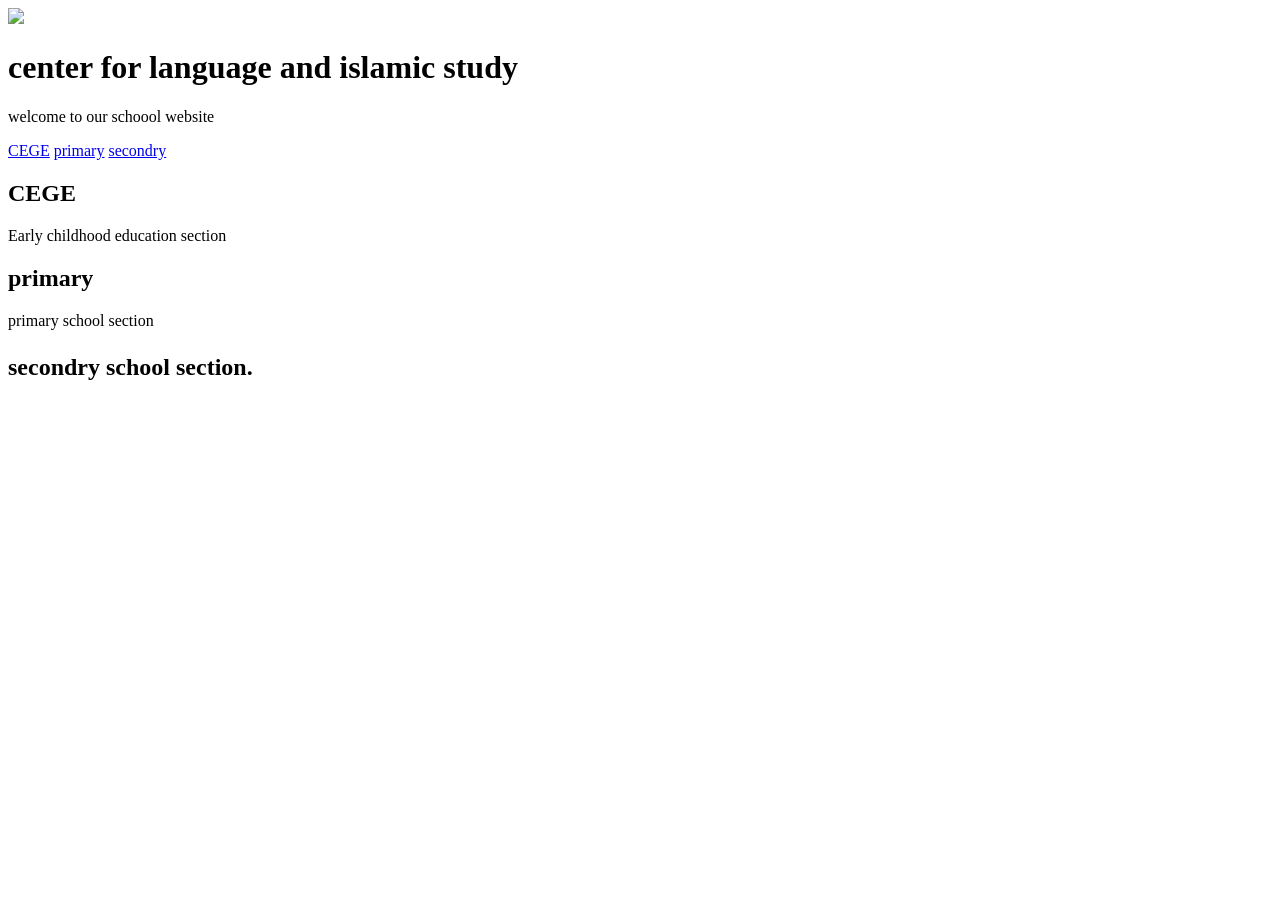
==== index.html @ 4635139b "Rename muhamm.HTML to index.html" ====
<!DOCTYPE html>
<HTml>
    <HEAd>
        <title>my school</title>
        <link rel="stylesheet" href="stylr.css">
    </HEAd>

    <body

    <header>
        <img src="logo.png" class="logo">
        <h1>center for language and islamic study</h1>
      <p>welcome to our schoool website</p>  
    </HEAd>
</nav>
<a href="#">CEGE</a>
<a href="#">primary</a>
<a href="#">secondry</a>
</nav>

<section>
    <h2>CEGE</h2>
    <P>Early childhood  education section </P>
</section>

<section>
    <h2>primary</h2>
    <p>primary school section </p>
</section>

<section>
    <h2 secondry</h2>
        <p>secondry school section.</p>
</section>

</body>
</html>
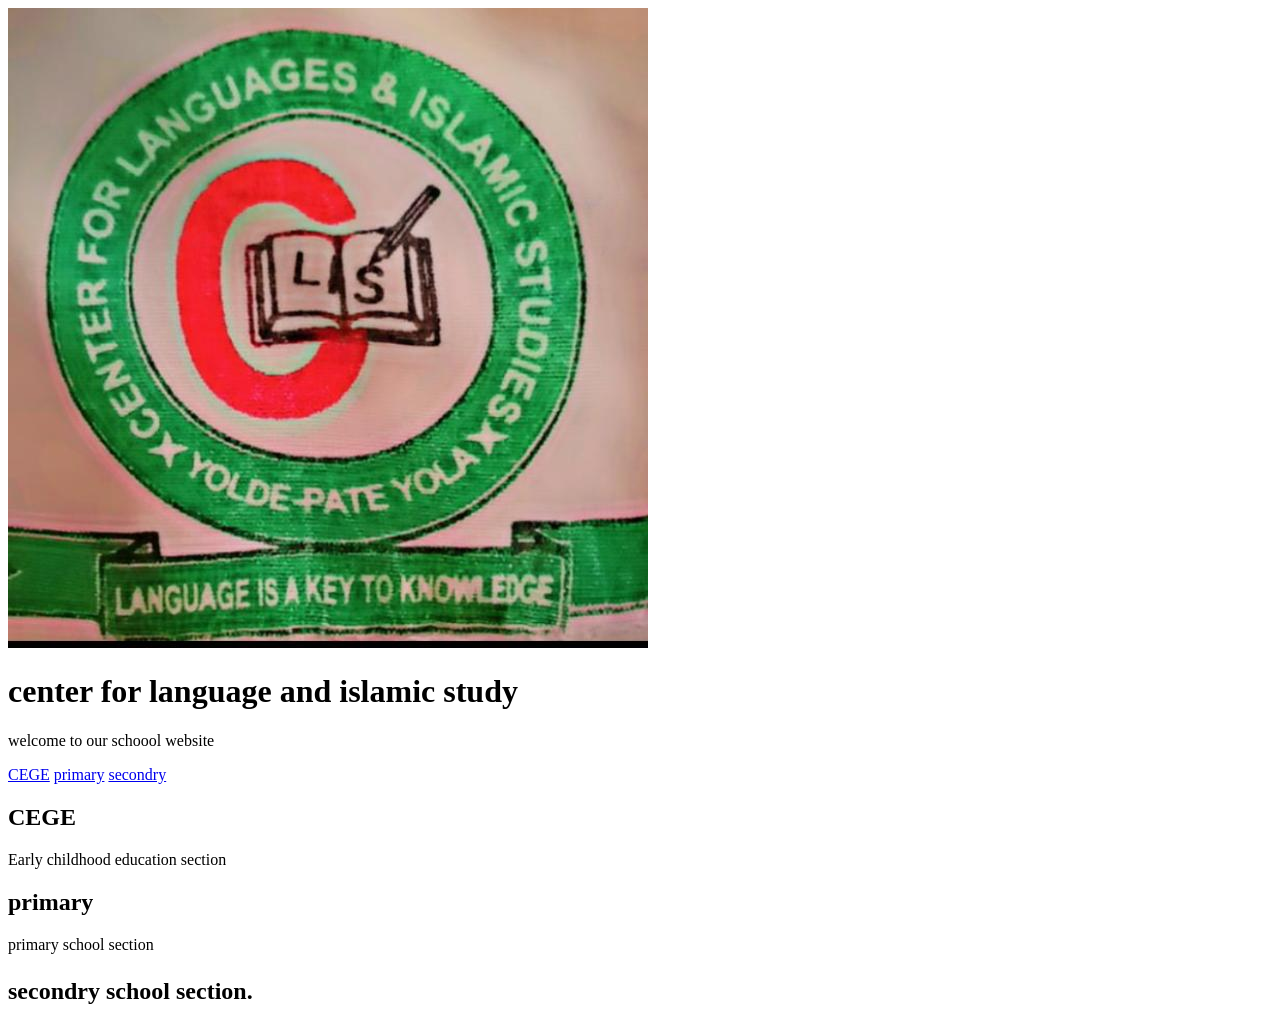
==== commit 1e6c8e40: "Fix HTML structure and correct tags" ====
--- a/index.html
+++ b/index.html
@@ -2,8 +2,8 @@
 <HTml>
     <HEAd>
         <title>my school</title>
-        <link rel="stylesheet" href="stylr.css">
-    </HEAd>
+        <link rel="styleheet" href="style.css">
+    </header>
 
     <body
 
--- a/style.css
+++ b/style.css
@@ -0,0 +1,28 @@
+body{
+    margin: 0;
+    font-family: Arial;
+    background-color: white;
+}
+
+/* Header */
+header{
+    background-color: green;
+    color: white;
+    text-align: center;
+    padding: 20px;
+}
+/* iogo */
+logo {
+    width:80px ;
+}
+/* navigation */
+nav a{
+    color: white;
+    margin: 10px;
+    text-decoration: none;
+}
+/* sections */
+section{
+    padding: 20px;
+    text-align: center;
+}
